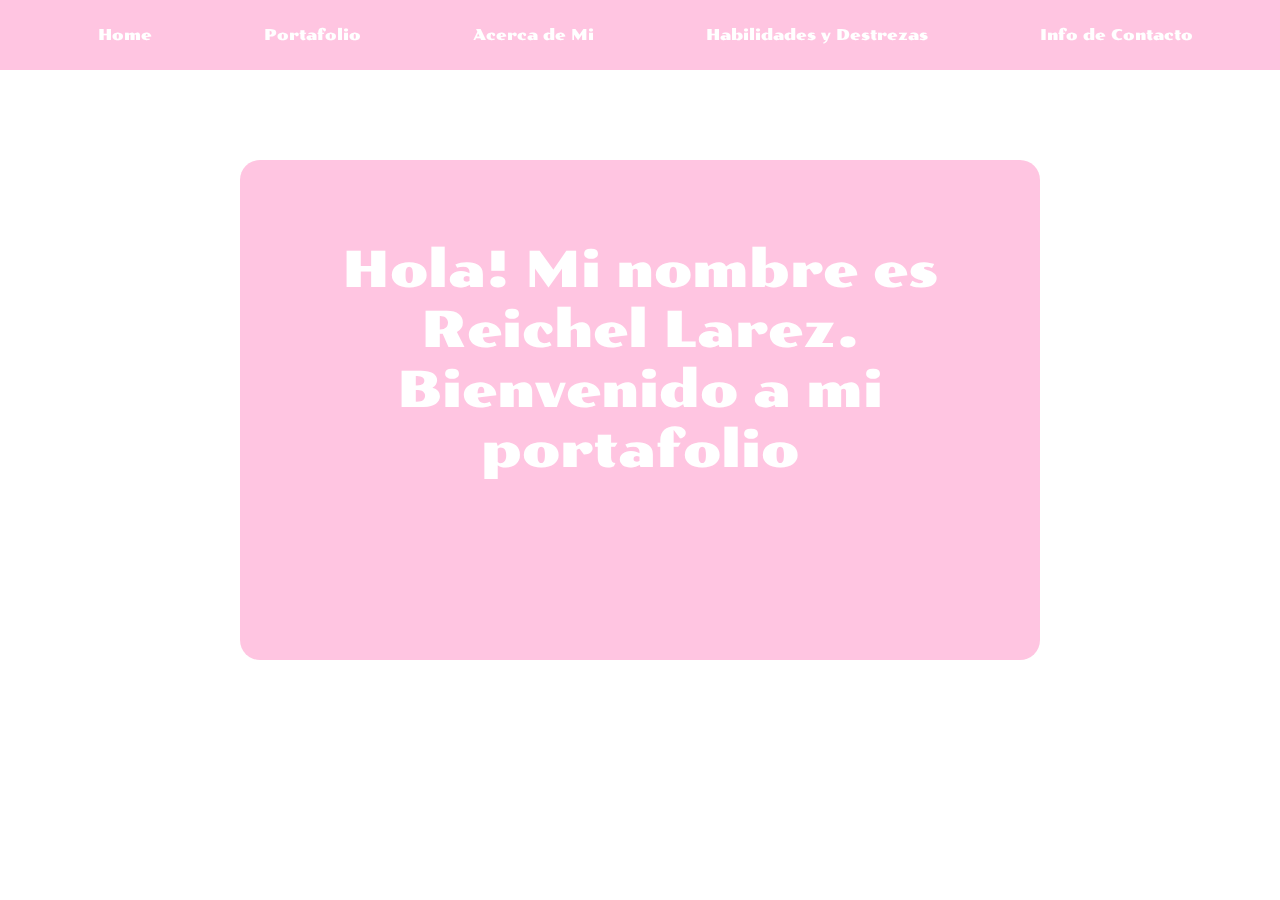
==== index.html @ 46075e97 "Create index.html" ====
<!DOCTYPE html>
<html lang="en">
<head>
    <meta charset="UTF-8">
    <meta name="viewport" content="width=device-width, initial-scale=1.0">
    <meta http-equiv="X-UA-Compatible" content="ie=edge">
    <title>Mi Portafolio</title>
    <link rel="stylesheet" href="../CSS/main.css">
    <link href="https://fonts.googleapis.com/css?family=Poller+One&display=swap" rel="stylesheet">
</head>
<body>
 <div class="navegar">
    <div> 
        <ul class="botones">
            <li><a id="home" href="/Users/Reichelpatchc/Desktop/Microproyecto/HTML/index.html">Home</a></li>
            <li><a id="portafolio" href="/Users/Reichelpatchc/Desktop/Microproyecto/HTML/portafolio.html">Portafolio</a> </li>
            <li><a id="me" href="/Users/Reichelpatchc/Desktop/Microproyecto/HTML/acerca-de-mi.html">Acerca de Mi</a> </li>
            <li><a id="skills" href="/Users/Reichelpatchc/Desktop/Microproyecto/HTML/habilidades.html">Habilidades y Destrezas</a> </li>
            <li><a id="info" href="/Users/Reichelpatchc/Desktop/Microproyecto/HTML/contactame.html">Info de Contacto</a> </li>
        </ul>
    </div>
 </div>  
 <div class="bienvenida">
    <span>Hola! Mi nombre es Reichel Larez. <br> Bienvenido a mi portafolio </span>
    <br>
</div>
</body>
</html>
---- CSS/main.css ----
body {
   background-image: url("https://image.freepik.com/fotos-gratis/pequenas-flores-brancas-em-flor-no-fundo-rosa_23-2147752460.jpg");
   background-size: cover;
   background-repeat: no-repeat;
}
.navegar{
    background-color:rgba(255, 110, 180, .4);
    position: fixed;
    top:0;
    left:0;
    width: 100%;

}

.botones{
    padding:0;
}

.botones li{
    display: inline-block;
    padding:10px;
    padding-left: 98px;
}

.bienvenida{
    background-color:rgba(255, 110, 180, .4); 
    width: 800px;
    height:500px;
    margin:auto;
    text-align: center;
    border-radius: 20px;
    margin-top: 10rem;
}

.bienvenida>span{
    display:inline-block;
	vertical-align:middle;
    line-height:normal;
    margin-top: 5rem;
    color:white;
    font-family: 'Poller One', cursive;
    font-size: 50px;
}

#iniciar{
    width: 80px;
    height: 45px;
    text-align: center;
    margin-bottom: 1rem;
    margin-top: 3rem;
    background: white;
    color:black;
    

}
#iniciar {
    border-radius: 15px;
}
a{
    color:white;
    text-decoration: none;
    font-size: 15px;
    font-family: 'Poller One', cursive;
}

 .fondo{
     width: 50rem;
     height: 30rem;
     margin: auto;
     overflow: scroll;
     background-color: white;
     margin-top: 3rem;
     border-radius: 20px;
     font-size: larger;
 }

 p{
     margin-left: 2rem;
     margin-right: 3rem;
     text-align: justify;
     font-family: Arial, Helvetica, sans-serif;
 }


#titulo{
    text-align: center;
}
#foto{
    align-self: center;
}
h4{
    text-align: center;
}

#instagram{
width: 30px;
}
#facebook{
width: 30px;
}
#whatsapp{
width: 35px;
}
.menu{

}
.contacto{
    width: 400px;
    height: 500px;
    display: grid;
    background-color: white;
    margin:auto;
    margin-top: 5rem;
    border-radius: 20px;
    filter: drop-shadow(5px 5px 10px #444);
}
.datos{
    margin:auto;
    margin-top: 5rem;
    display: grid;
    grid-gap:20px;
    width: 300px;
}

#name{
    border-radius: 20px;
    height: 30px;
}
#tlf{
    border-radius: 20px;
    height: 30px;
}
#email{
    border-radius: 20px;
    height: 30px;
}
#message{
    border-radius: 20px;
    height: 30px;
    height: 100px;
}
#enviar{
    width: 100px;
    text-align: center;
}

footer{
    background-color: white;
    width: fit-content;
}
footer ul{
    list-style: none;
    padding-left: 1rem;
}

#foto{
    width: 200px;
    margin-left: 20rem;
    text-align: center;
}
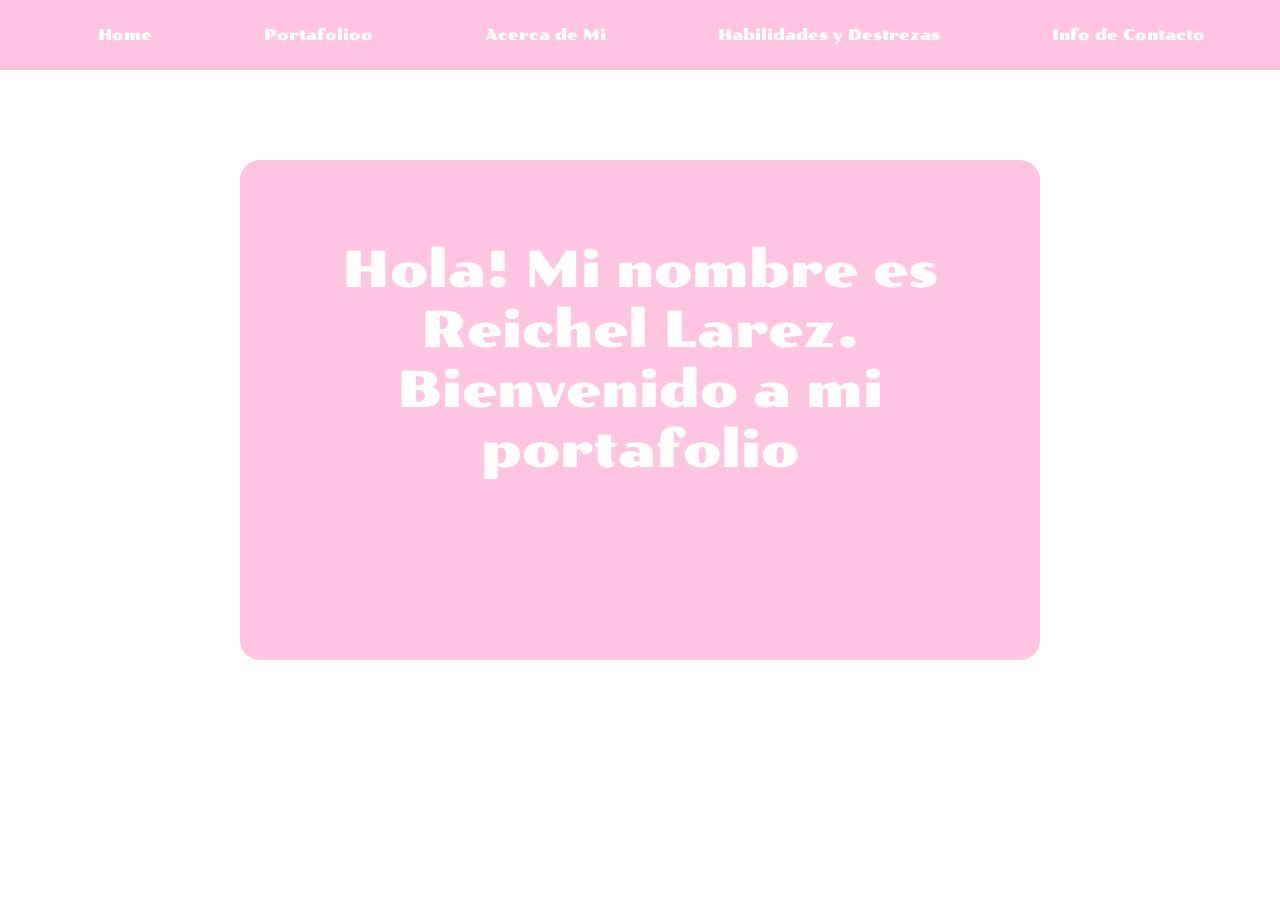
==== commit b9997528: "Update index.html" ====
--- a/index.html
+++ b/index.html
@@ -13,7 +13,7 @@
     <div> 
         <ul class="botones">
             <li><a id="home" href="/Users/Reichelpatchc/Desktop/Microproyecto/HTML/index.html">Home</a></li>
-            <li><a id="portafolio" href="/Users/Reichelpatchc/Desktop/Microproyecto/HTML/portafolio.html">Portafolio</a> </li>
+            <li><a id="portafolio" href="/Users/Reichelpatchc/Desktop/Microproyecto/HTML/portafolio.html">Portafolioo</a> </li>
             <li><a id="me" href="/Users/Reichelpatchc/Desktop/Microproyecto/HTML/acerca-de-mi.html">Acerca de Mi</a> </li>
             <li><a id="skills" href="/Users/Reichelpatchc/Desktop/Microproyecto/HTML/habilidades.html">Habilidades y Destrezas</a> </li>
             <li><a id="info" href="/Users/Reichelpatchc/Desktop/Microproyecto/HTML/contactame.html">Info de Contacto</a> </li>
